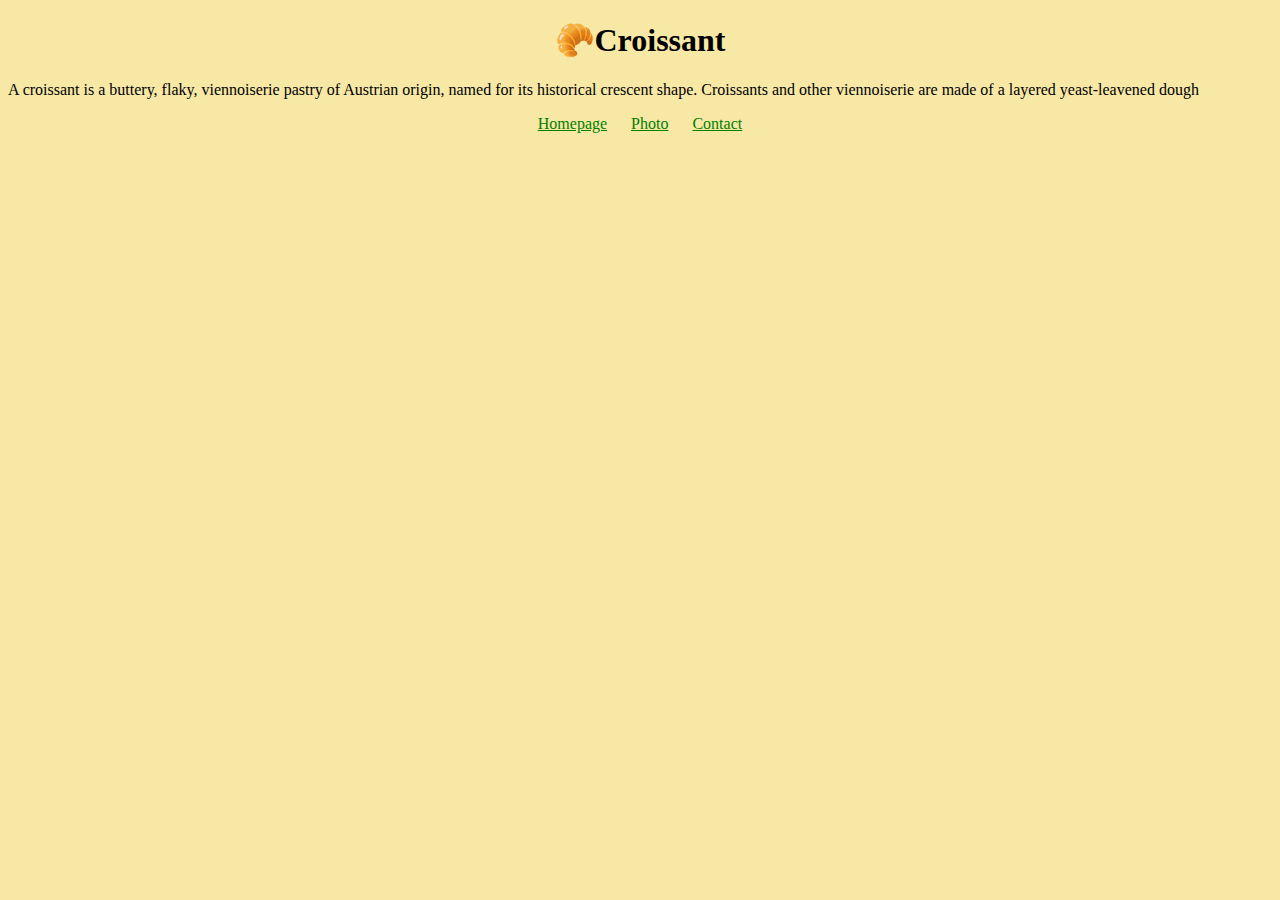
==== index.html @ 657ed43a "created croissant page" ====
<!DOCTYPE html>
<html lang="en">
<head>
    <meta charset="UTF-8">
    <meta name="viewport" content="width=device-width, initial-scale=1.0">
    <link rel="stylesheet" href="src/style.css">
    <title>Croissant</title>
</head>
<body>
    <h1>🥐Croissant</h1>
    <p>A croissant is a buttery, flaky, viennoiserie pastry of Austrian origin, named for its historical crescent shape.
    Croissants and other viennoiserie are made of a layered yeast-leavened dough</p>
    <div class="links">
        <a href="index.html">Homepage</a>
        <a href="photo.html">Photo</a>
        <a href="contact.html">Contact</a>
    </div>
</body>
</html>
---- src/style.css ----
body{
    background-color: #F8E8A6;
}
h1{
    text-align: center;
}
.links{
    text-align: center;
}
.links a{
    margin: 10px;
    color: green;
}
.croissant {
    max-width: 900px;
    display: block;
    margin: 20px auto;
    border-radius: 10px;
}
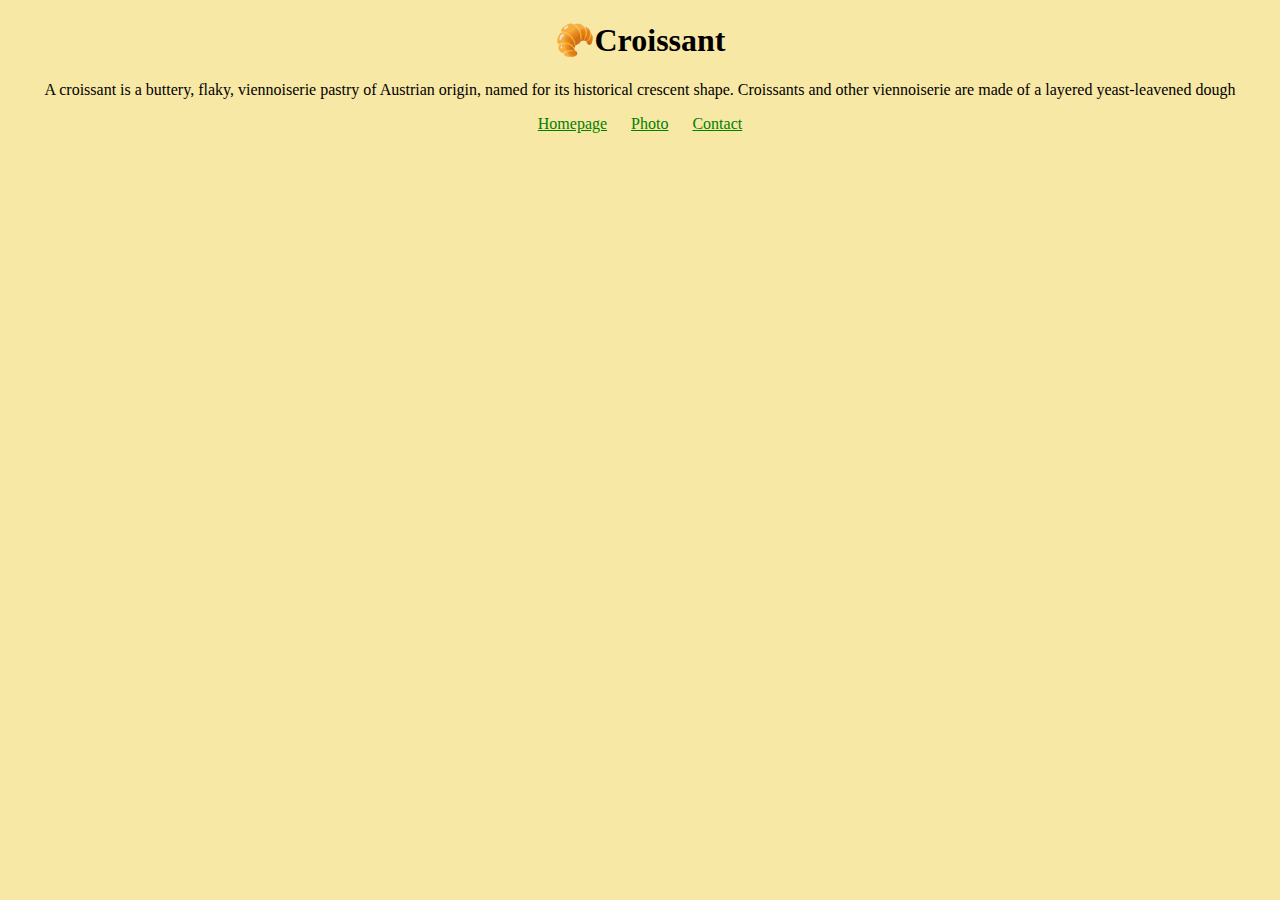
==== commit 6db98aeb: "improved SEO" ====
--- a/index.html
+++ b/index.html
@@ -3,6 +3,7 @@
 <head>
     <meta charset="UTF-8">
     <meta name="viewport" content="width=device-width, initial-scale=1.0">
+    <meta name="description" content="description of a croissant, how it is made and its origins">
     <link rel="stylesheet" href="src/style.css">
     <title>Croissant</title>
 </head>
--- a/src/style.css
+++ b/src/style.css
@@ -1,7 +1,7 @@
 body{
     background-color: #F8E8A6;
 }
-h1{
+h1, p{
     text-align: center;
 }
 .links{
